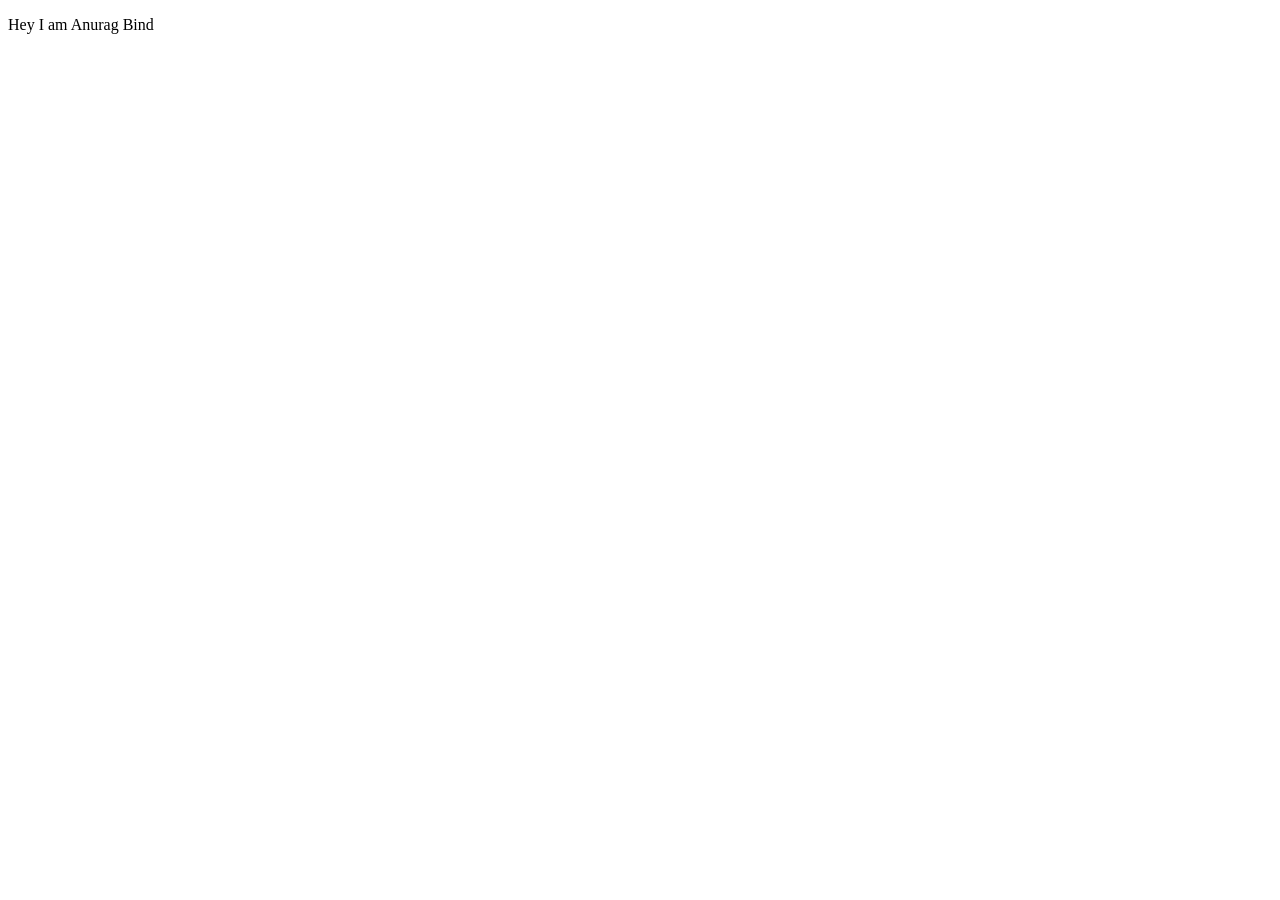
==== first.html @ d3d7fa09 "Renamed index file" ====
<!DOCTYPE html>
<html lang="en">
<head>
    <meta charset="UTF-8">
    <meta name="viewport" content="width=device-width, initial-scale=1.0">
    <title>Home-Page</title>
</head>
<body>
    <p>Hey  I am Anurag Bind </p>
</body>
</html>
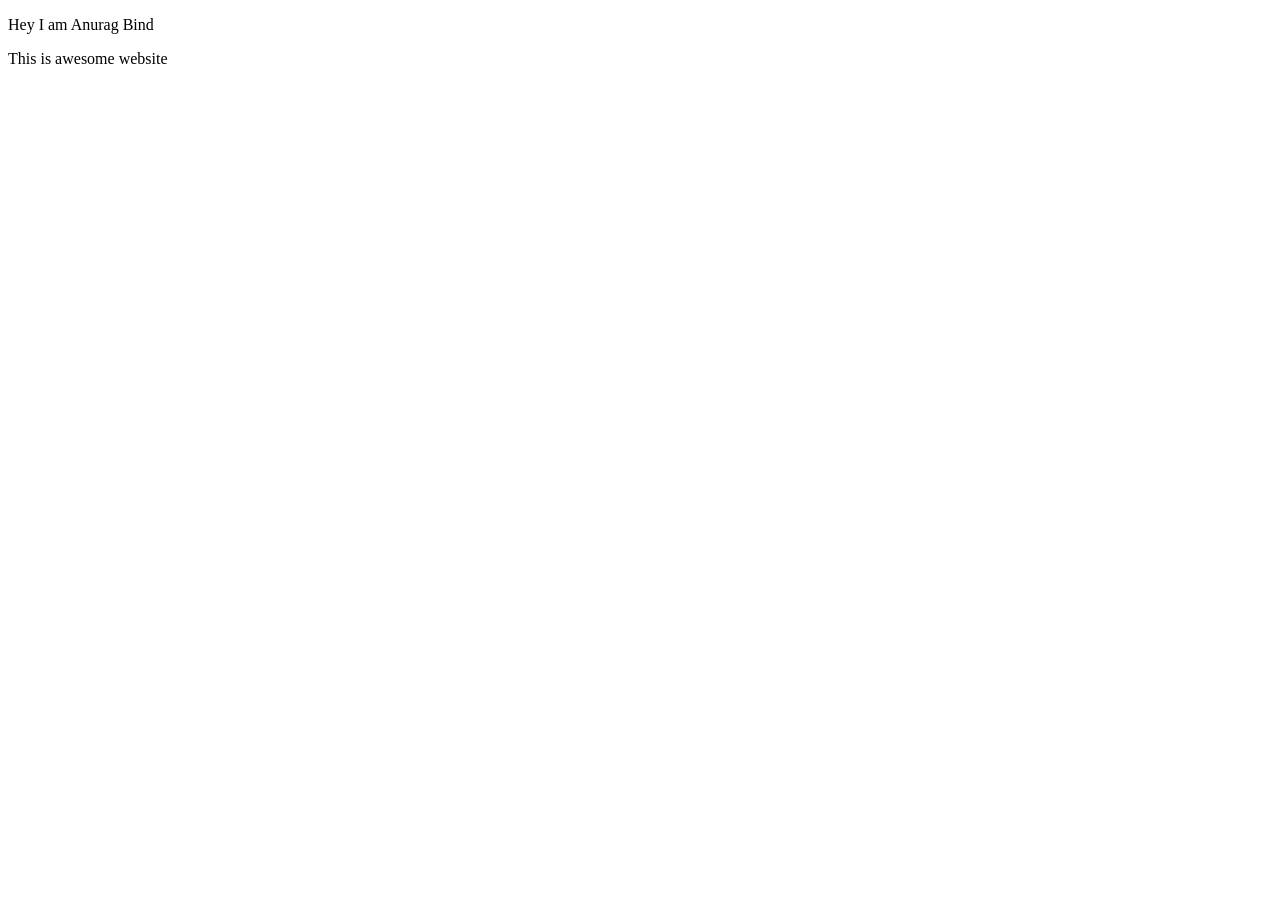
==== commit 440a3e9a: "changes complete" ====
--- a/first.html
+++ b/first.html
@@ -3,9 +3,10 @@
 <head>
     <meta charset="UTF-8">
     <meta name="viewport" content="width=device-width, initial-scale=1.0">
-    <title>Home-Page</title>
+    <title>Home-Pages</title>
 </head>
 <body>
     <p>Hey  I am Anurag Bind </p>
+    <p>This is awesome website</p>
 </body>
 </html>
